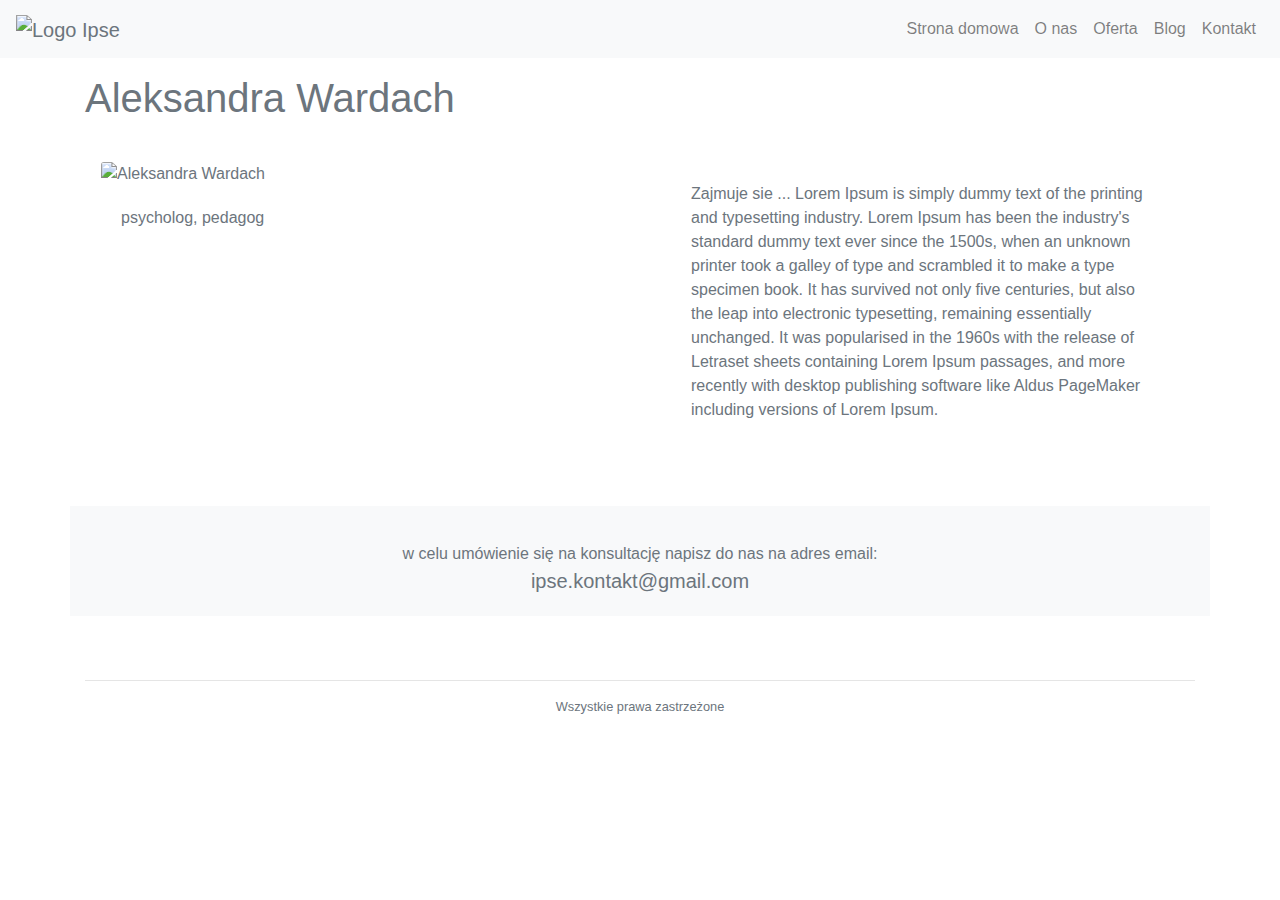
==== about_a.html @ b4b5ba36 "Added: about sites, blog sites - witohut content, favicon." ====
<!doctype html>
<html lang="pl">

<head>
  <!-- Required meta tags -->
  <meta charset="utf-8">
  <meta name="viewport" content="width=device-width, initial-scale=1, shrink-to-fit=no">
  <link rel="shortcut icon" type="image/png" href="./assets/logo_ipse_favicon_bg.png"/>

  <!-- Bootstrap CSS -->
  <link rel="stylesheet" href="https://stackpath.bootstrapcdn.com/bootstrap/4.4.1/css/bootstrap.min.css"
    integrity="sha384-Vkoo8x4CGsO3+Hhxv8T/Q5PaXtkKtu6ug5TOeNV6gBiFeWPGFN9MuhOf23Q9Ifjh" crossorigin="anonymous">
  <link rel="stylesheet" href="style.css">
  <title>Ipse - Aleksandra Wardach</title>
</head>

<body class="text-secondary">
  <nav class="navbar navbar-expand-lg navbar-light bg-light sticky-top">
    <a href="index.html" class="navbar-brand text-secondary">
      <img src="./assets/logo_ipse.png" alt="Logo Ipse">
    </a>
    <button class="navbar-toggler" type="button" data-toggle="collapse" data-target="#navbarNav"
      aria-controls="navbarNav" aria-expanded="false" aria-label="Toggle navigation">
      <span class="navbar-toggler-icon"></span>
    </button>
    <div class="collapse navbar-collapse" id="navbarNav">
      <div class="navbar-nav ml-auto">
        <a href="index.html" class="nav-item nav-link" active>Strona domowa</a>
        <a href="index.html#about" class="nav-item nav-link">O nas</a>
        <a href="index.html#offert" class="nav-item nav-link">Oferta</a>
        <a href="blog.html" class="nav-item nav-link">Blog</a>
        <a href="#contact" class="nav-item nav-link">Kontakt</a>
      </div>
    </div>
  </nav>
  <div class="container">

    <div class="row my-3">
      <div class="col-12">
        <h1>Aleksandra Wardach</h1>
      </div>
    </div>

    <div class="row mb-5">
      <div class="col-sm-12 col-md-6">
        <div class="card border-0 p-3">
          <img class="card-img-top w-50" src="./assets/aleksandra.jpg" alt="Aleksandra Wardach">
          <div class="card-body">
            <p class="card-text">psycholog, pedagog</p>
          </div>
        </div>
      </div>
      <div class="col-sm-12 col-md-6">
        <div class="card border-0 p-3">
          <div class="card-body">
            <p class="card-text">Zajmuje sie ...
              Lorem Ipsum is simply dummy text of the printing and typesetting industry. Lorem Ipsum has been the industry's standard dummy text ever since the 1500s, when an unknown printer took a galley of type and scrambled it to make a type specimen book. It has survived not only five centuries, but also the leap into electronic typesetting, remaining essentially unchanged. It was popularised in the 1960s with the release of Letraset sheets containing Lorem Ipsum passages, and more recently with desktop publishing software like Aldus PageMaker including versions of Lorem Ipsum.
            </p>
          </div>
        </div>
      </div>
    </div>

    <div class="row bg-light">
      <div class="col-sm-12">
        <div id="contact" class="card border-0 bg-light">
          <div class="card-body">
            <p class="card-text text-center text-secondary"><i class="far fa-envelope fa-3x"></i></p>
            <p class="card-text text-center">
              w celu umówienie się na konsultację napisz do nas na adres email:<br>
              <a class="text-secondary card-link lead" href="mailto:ipse.kontakt@gmail.com">ipse.kontakt@gmail.com</a>
            </p>
          </div>
        </div>
      </div>
    </div>

    <div class="row mt-5">
      <div class="col">
        <hr>
      </div>
    </div>

    <footer class="row">
      <div class="col">
        <p class="text-secodary text-center small">Wszystkie prawa zastrzeżone</p>
      </div>
    </footer>


  </div>

  <!-- Optional JavaScript -->
  <script src="https://kit.fontawesome.com/838c88d0f0.js" crossorigin="anonymous"></script>
  <!-- jQuery first, then Popper.js, then Bootstrap JS -->
  <script src="https://code.jquery.com/jquery-3.4.1.slim.min.js"
    integrity="sha384-J6qa4849blE2+poT4WnyKhv5vZF5SrPo0iEjwBvKU7imGFAV0wwj1yYfoRSJoZ+n"
    crossorigin="anonymous"></script>
  <script src="https://cdn.jsdelivr.net/npm/popper.js@1.16.0/dist/umd/popper.min.js"
    integrity="sha384-Q6E9RHvbIyZFJoft+2mJbHaEWldlvI9IOYy5n3zV9zzTtmI3UksdQRVvoxMfooAo"
    crossorigin="anonymous"></script>
  <script src="https://stackpath.bootstrapcdn.com/bootstrap/4.4.1/js/bootstrap.min.js"
    integrity="sha384-wfSDF2E50Y2D1uUdj0O3uMBJnjuUD4Ih7YwaYd1iqfktj0Uod8GCExl3Og8ifwB6"
    crossorigin="anonymous"></script>

  <script src="main.js"></script>
</body>

</html>
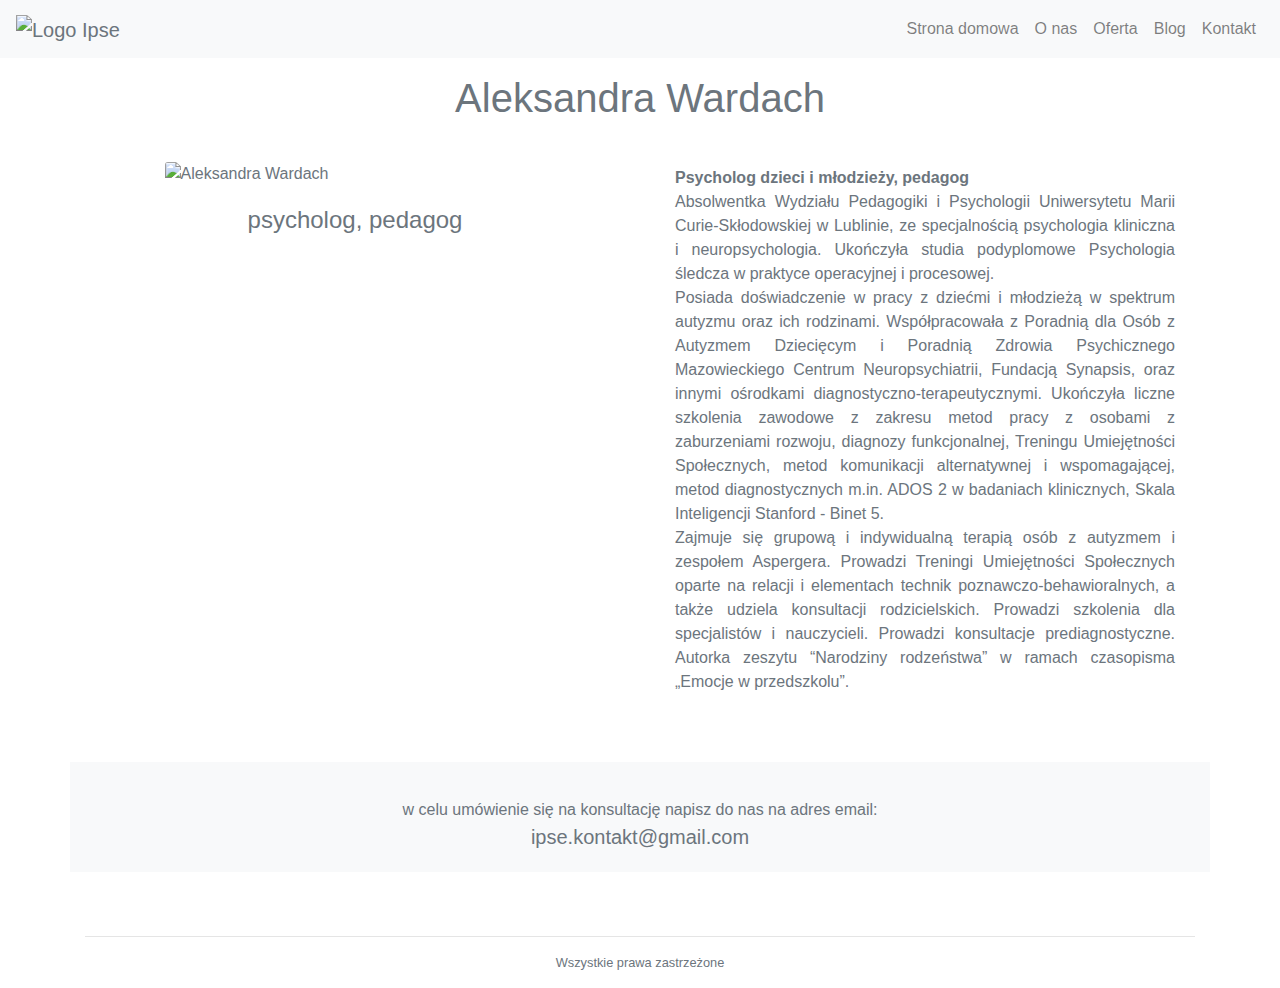
==== commit c0afa664: "Styled index.html O nas." ====
--- a/about_a.html
+++ b/about_a.html
@@ -37,24 +37,27 @@
 
     <div class="row my-3">
       <div class="col-12">
-        <h1>Aleksandra Wardach</h1>
+        <h1 class="text-center">Aleksandra Wardach</h1>
       </div>
     </div>
 
     <div class="row mb-5">
       <div class="col-sm-12 col-md-6">
         <div class="card border-0 p-3">
-          <img class="card-img-top w-50" src="./assets/aleksandra.jpg" alt="Aleksandra Wardach">
+          <img class="card-img-top w-75 m-auto" src="./assets/aleksandra.jpg" alt="Aleksandra Wardach">
           <div class="card-body">
-            <p class="card-text">psycholog, pedagog</p>
+            <h2 class="card-text h4 text-center">psycholog, pedagog</h2>
           </div>
         </div>
       </div>
       <div class="col-sm-12 col-md-6">
-        <div class="card border-0 p-3">
+        <div class="card border-0">
           <div class="card-body">
-            <p class="card-text">Zajmuje sie ...
-              Lorem Ipsum is simply dummy text of the printing and typesetting industry. Lorem Ipsum has been the industry's standard dummy text ever since the 1500s, when an unknown printer took a galley of type and scrambled it to make a type specimen book. It has survived not only five centuries, but also the leap into electronic typesetting, remaining essentially unchanged. It was popularised in the 1960s with the release of Letraset sheets containing Lorem Ipsum passages, and more recently with desktop publishing software like Aldus PageMaker including versions of Lorem Ipsum.
+            <p class="card-text text-justify">
+              <span class="font-weight-bold">Psycholog dzieci i młodzieży, pedagog</span>
+              <br>Absolwentka Wydziału Pedagogiki i Psychologii Uniwersytetu Marii Curie-Skłodowskiej w Lublinie, ze specjalnością psychologia kliniczna i neuropsychologia. Ukończyła studia podyplomowe Psychologia śledcza w praktyce operacyjnej i procesowej.
+              <br>Posiada doświadczenie w pracy z dziećmi i młodzieżą w spektrum autyzmu oraz ich rodzinami. Współpracowała z Poradnią dla Osób z Autyzmem Dziecięcym i Poradnią Zdrowia Psychicznego Mazowieckiego Centrum Neuropsychiatrii, Fundacją Synapsis, oraz innymi ośrodkami diagnostyczno-terapeutycznymi. Ukończyła liczne szkolenia zawodowe z zakresu metod pracy z osobami z zaburzeniami rozwoju, diagnozy funkcjonalnej, Treningu Umiejętności Społecznych, metod komunikacji alternatywnej i wspomagającej, metod diagnostycznych m.in.  ADOS 2 w badaniach klinicznych, Skala Inteligencji Stanford - Binet 5.
+              <br>Zajmuje się grupową i indywidualną terapią osób z autyzmem i zespołem Aspergera. Prowadzi Treningi Umiejętności Społecznych oparte na relacji i elementach technik poznawczo-behawioralnych, a także udziela konsultacji rodzicielskich. Prowadzi szkolenia dla specjalistów i nauczycieli. Prowadzi konsultacje prediagnostyczne. Autorka zeszytu “Narodziny rodzeństwa” w ramach czasopisma „Emocje w przedszkolu”.
             </p>
           </div>
         </div>
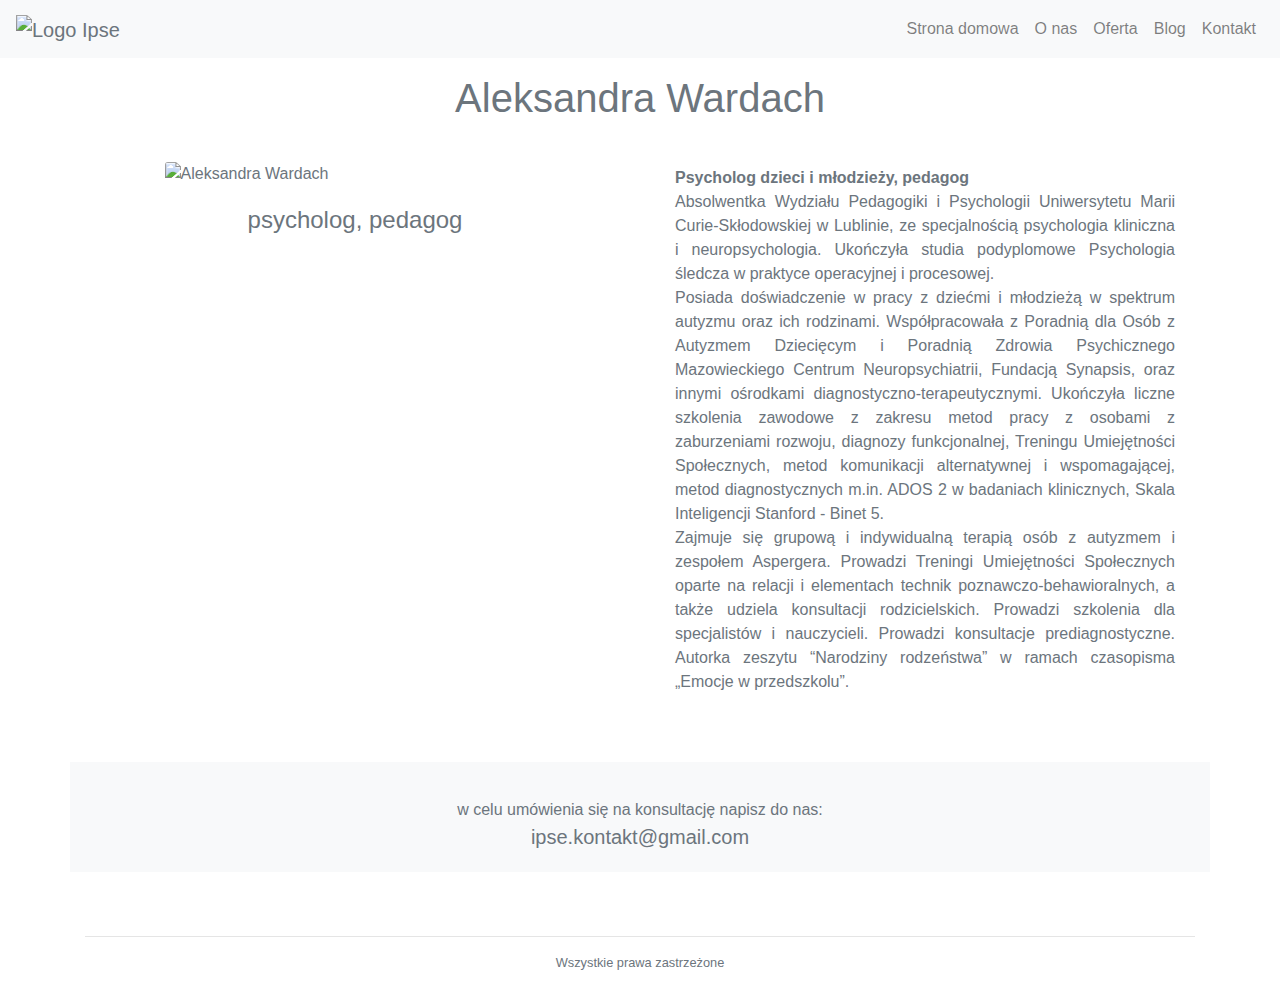
==== commit ec361c94: "Correctes typo in contact section" ====
--- a/about_a.html
+++ b/about_a.html
@@ -70,7 +70,7 @@
           <div class="card-body">
             <p class="card-text text-center text-secondary"><i class="far fa-envelope fa-3x"></i></p>
             <p class="card-text text-center">
-              w celu umówienie się na konsultację napisz do nas na adres email:<br>
+              w celu umówienia się na konsultację napisz do nas:<br>
               <a class="text-secondary card-link lead" href="mailto:ipse.kontakt@gmail.com">ipse.kontakt@gmail.com</a>
             </p>
           </div>
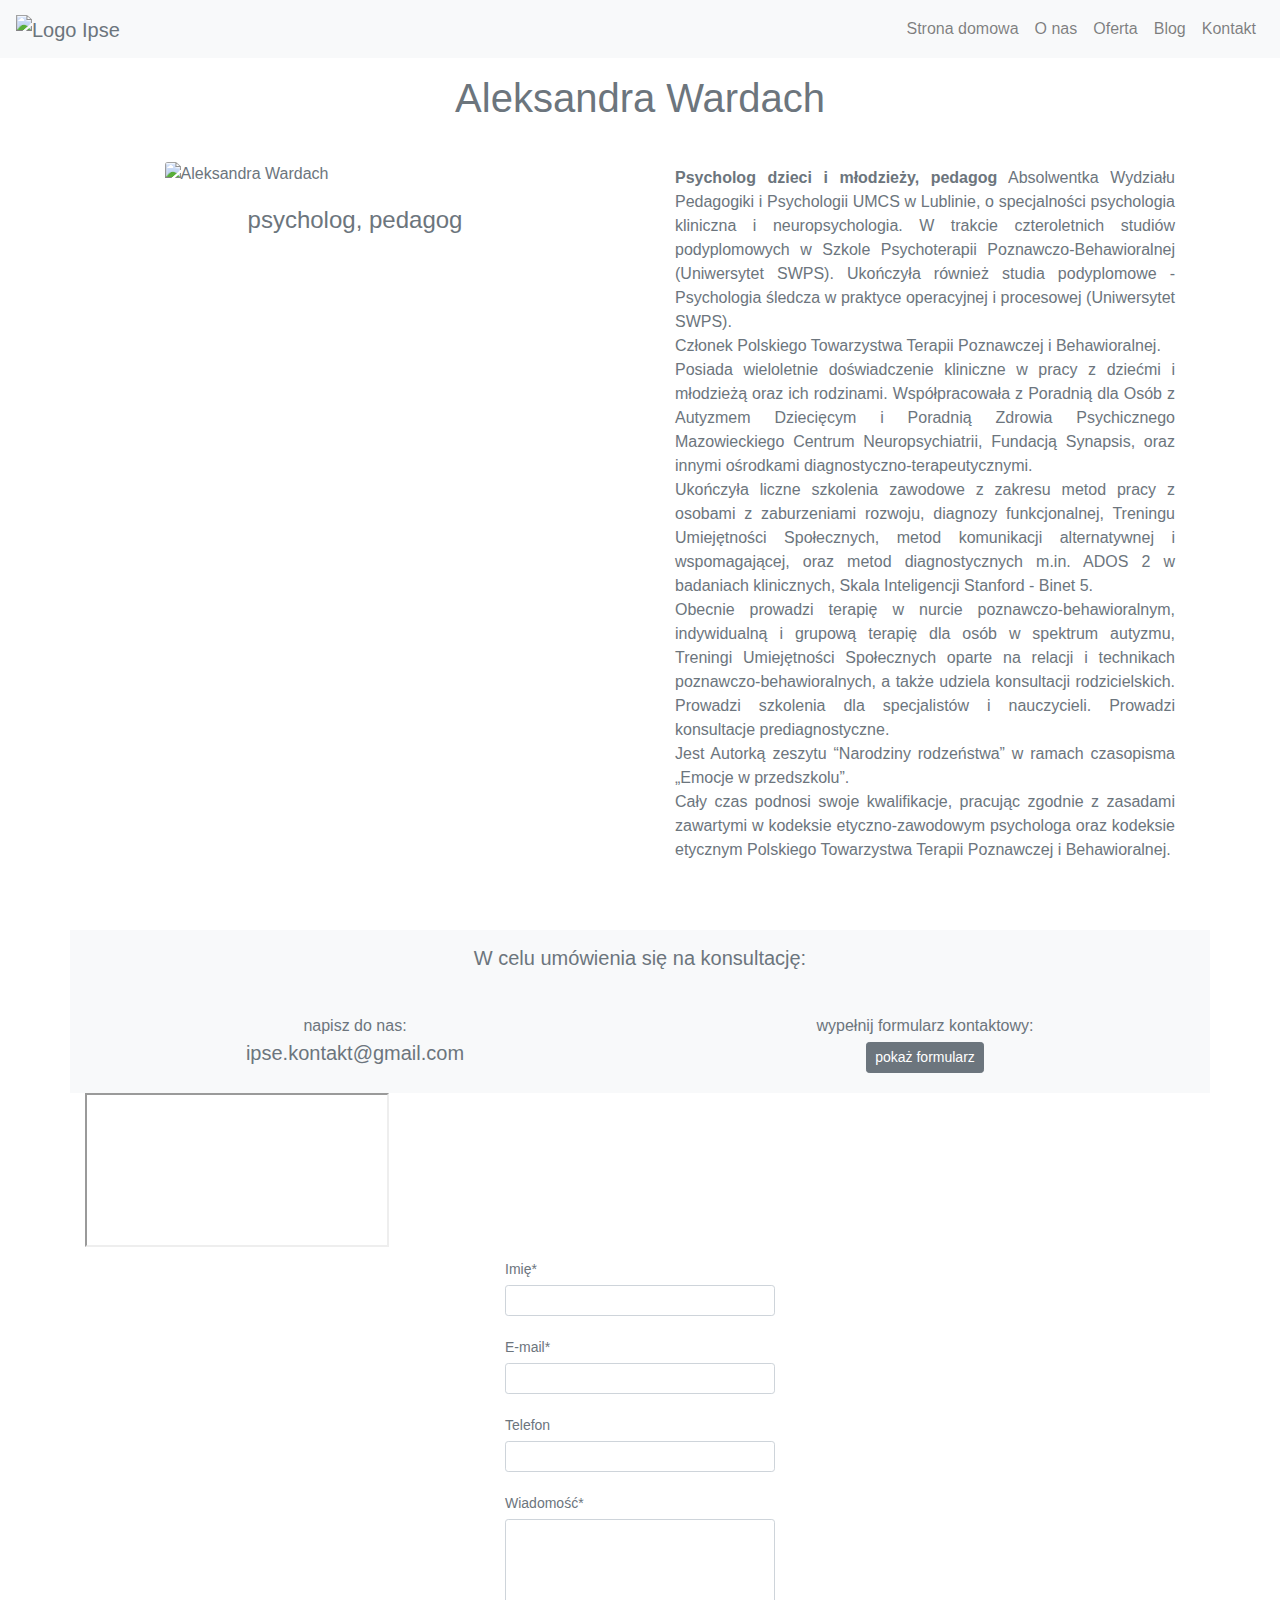
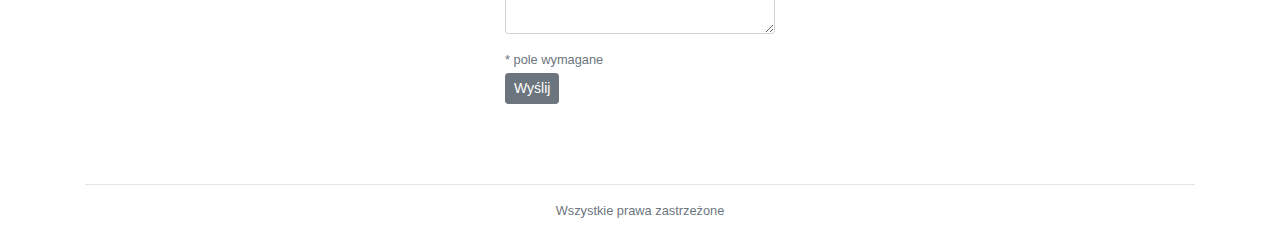
==== commit 2a44163d: "Change info about Ola." ====
--- a/about_a.html
+++ b/about_a.html
@@ -5,7 +5,7 @@
   <!-- Required meta tags -->
   <meta charset="utf-8">
   <meta name="viewport" content="width=device-width, initial-scale=1, shrink-to-fit=no">
-  <link rel="shortcut icon" type="image/png" href="./assets/logo_ipse_favicon_bg.png"/>
+  <link rel="shortcut icon" type="image/png" href="./assets/logo_ipse_favicon_bg.png" />
 
   <!-- Bootstrap CSS -->
   <link rel="stylesheet" href="https://stackpath.bootstrapcdn.com/bootstrap/4.4.1/css/bootstrap.min.css"
@@ -55,9 +55,30 @@
           <div class="card-body">
             <p class="card-text text-justify">
               <span class="font-weight-bold">Psycholog dzieci i młodzieży, pedagog</span>
-              <br>Absolwentka Wydziału Pedagogiki i Psychologii Uniwersytetu Marii Curie-Skłodowskiej w Lublinie, ze specjalnością psychologia kliniczna i neuropsychologia. Ukończyła studia podyplomowe Psychologia śledcza w praktyce operacyjnej i procesowej.
-              <br>Posiada doświadczenie w pracy z dziećmi i młodzieżą w spektrum autyzmu oraz ich rodzinami. Współpracowała z Poradnią dla Osób z Autyzmem Dziecięcym i Poradnią Zdrowia Psychicznego Mazowieckiego Centrum Neuropsychiatrii, Fundacją Synapsis, oraz innymi ośrodkami diagnostyczno-terapeutycznymi. Ukończyła liczne szkolenia zawodowe z zakresu metod pracy z osobami z zaburzeniami rozwoju, diagnozy funkcjonalnej, Treningu Umiejętności Społecznych, metod komunikacji alternatywnej i wspomagającej, metod diagnostycznych m.in.  ADOS 2 w badaniach klinicznych, Skala Inteligencji Stanford - Binet 5.
-              <br>Zajmuje się grupową i indywidualną terapią osób z autyzmem i zespołem Aspergera. Prowadzi Treningi Umiejętności Społecznych oparte na relacji i elementach technik poznawczo-behawioralnych, a także udziela konsultacji rodzicielskich. Prowadzi szkolenia dla specjalistów i nauczycieli. Prowadzi konsultacje prediagnostyczne. Autorka zeszytu “Narodziny rodzeństwa” w ramach czasopisma „Emocje w przedszkolu”.
+              Absolwentka Wydziału Pedagogiki i Psychologii UMCS w Lublinie, o specjalności psychologia kliniczna i
+              neuropsychologia. W trakcie czteroletnich studiów podyplomowych w Szkole Psychoterapii
+              Poznawczo-Behawioralnej (Uniwersytet SWPS). Ukończyła również studia podyplomowe - Psychologia śledcza w
+              praktyce operacyjnej i procesowej (Uniwersytet SWPS).
+              <br>
+              Członek Polskiego Towarzystwa Terapii Poznawczej i Behawioralnej.
+              <br>
+              Posiada wieloletnie doświadczenie kliniczne w pracy z dziećmi i młodzieżą oraz ich rodzinami.
+              Współpracowała z Poradnią dla Osób z Autyzmem Dziecięcym i Poradnią Zdrowia Psychicznego Mazowieckiego
+              Centrum Neuropsychiatrii, Fundacją Synapsis, oraz innymi ośrodkami diagnostyczno-terapeutycznymi.
+              <br>
+              Ukończyła liczne szkolenia zawodowe z zakresu metod pracy z osobami z zaburzeniami rozwoju, diagnozy
+              funkcjonalnej, Treningu Umiejętności Społecznych, metod komunikacji alternatywnej i wspomagającej, oraz
+              metod diagnostycznych m.in. ADOS 2 w badaniach klinicznych, Skala Inteligencji Stanford - Binet 5.
+              <br>
+              Obecnie prowadzi terapię w nurcie poznawczo-behawioralnym, indywidualną i grupową terapię dla osób w
+              spektrum autyzmu, Treningi Umiejętności Społecznych oparte na relacji i technikach
+              poznawczo-behawioralnych, a także udziela konsultacji rodzicielskich. Prowadzi szkolenia dla specjalistów
+              i nauczycieli. Prowadzi konsultacje prediagnostyczne.
+              <br>
+              Jest Autorką zeszytu “Narodziny rodzeństwa” w ramach czasopisma „Emocje w przedszkolu”.
+              <br>
+              Cały czas podnosi swoje kwalifikacje, pracując zgodnie z zasadami zawartymi w kodeksie etyczno-zawodowym
+              psychologa oraz kodeksie etycznym Polskiego Towarzystwa Terapii Poznawczej i Behawioralnej.
             </p>
           </div>
         </div>
@@ -65,18 +86,69 @@
     </div>
 
     <div class="row bg-light">
-      <div class="col-sm-12">
+      <div class="col-sm-12 text-center h5 mt-3">
+        W celu umówienia się na konsultację:
+      </div>
+      <div class="col-sm-6 col-12">
         <div id="contact" class="card border-0 bg-light">
           <div class="card-body">
             <p class="card-text text-center text-secondary"><i class="far fa-envelope fa-3x"></i></p>
             <p class="card-text text-center">
-              w celu umówienia się na konsultację napisz do nas:<br>
+              napisz do nas:<br>
               <a class="text-secondary card-link lead" href="mailto:ipse.kontakt@gmail.com">ipse.kontakt@gmail.com</a>
             </p>
           </div>
         </div>
       </div>
+      <div class="col-sm-6 col-12">
+        <div id="contact" class="card border-0 bg-light">
+          <div class="card-body">
+            <p class="card-text text-center text-secondary"><i class="fab fa-wpforms fa-3x"></i></p>
+            <p class="card-text text-center">
+              wypełnij formularz kontaktowy:<br>
+              <a href="#contact-form" class="mt-1 btn btn-sm btn-secondary" id="form-button">pokaż formularz</a>
+            </p>
+          </div>
+        </div>
+      </div>
     </div>
+    <iframe name="hidden_iframe" id="hidden_iframe" onload="if(submitted) {window.location='wyslany.html';}"></iframe>
+    <form id="contact-form" target="hidden_iframe"
+      action="https://docs.google.com/forms/d/e/1FAIpQLSf_Q5kUCuQiqxtEzGKbovrP3YPKwZi-G4jky9-85XWEvYwLCQ/formResponse"
+      method="POST" onsubmit="submitted=true;">
+      <div class="form-row justify-content-center">
+        <div class="form-group col-lg-3 col-sm-6 col-7">
+          <label class="col-form-label-sm mb-0" for="name">Imię*</label>
+          <input id="name" name="entry.2005620554" type="text" class="form-control form-control-sm" required>
+        </div>
+      </div>
+      <div class="form-row justify-content-center">
+        <div class="form-group col-lg-3 col-sm-6 col-7">
+          <label class="col-form-label-sm mb-0" for="email">E-mail*</label>
+          <input id="email" name="entry.1045781291" type="text" class="form-control form-control-sm" required>
+        </div>
+      </div>
+      <div class="form-row justify-content-center">
+        <div class="form-group col-lg-3 col-sm-6 col-7">
+          <label class="col-form-label-sm mb-0" for="phone">Telefon</label>
+          <input id="phone" name="entry.1166974658" type="text" class="form-control form-control-sm">
+        </div>
+      </div>
+      <div class="form-row mb-0 justify-content-center">
+        <div class="form-group col-lg-3 col-sm-6 col-7">
+          <label class="col-form-label-sm mb-0" for="message">Wiadomość*</label>
+          <textarea id="message" name="entry.839337160" class="form-control form-control-sm" rows="5"
+            required></textarea>
+        </div>
+      </div>
+      <div class="form-row mb-0 justify-content-center">
+        <div class="form-group col-lg-3 col-sm-6 col-7">
+          <p class="small mb-1 mt-0">* pole wymagane</p>
+          <button type="submit" id="contact_form_submit_btn" class="btn btn-sm btn-secondary">Wyślij</button>
+        </div>
+      </div>
+
+    </form>
 
     <div class="row mt-5">
       <div class="col">
@@ -96,9 +168,8 @@
   <!-- Optional JavaScript -->
   <script src="https://kit.fontawesome.com/838c88d0f0.js" crossorigin="anonymous"></script>
   <!-- jQuery first, then Popper.js, then Bootstrap JS -->
-  <script src="https://code.jquery.com/jquery-3.4.1.slim.min.js"
-    integrity="sha384-J6qa4849blE2+poT4WnyKhv5vZF5SrPo0iEjwBvKU7imGFAV0wwj1yYfoRSJoZ+n"
-    crossorigin="anonymous"></script>
+  <script src="http://code.jquery.com/jquery-3.4.1.min.js"
+    integrity="sha256-CSXorXvZcTkaix6Yvo6HppcZGetbYMGWSFlBw8HfCJo=" crossorigin="anonymous"></script>
   <script src="https://cdn.jsdelivr.net/npm/popper.js@1.16.0/dist/umd/popper.min.js"
     integrity="sha384-Q6E9RHvbIyZFJoft+2mJbHaEWldlvI9IOYy5n3zV9zzTtmI3UksdQRVvoxMfooAo"
     crossorigin="anonymous"></script>
